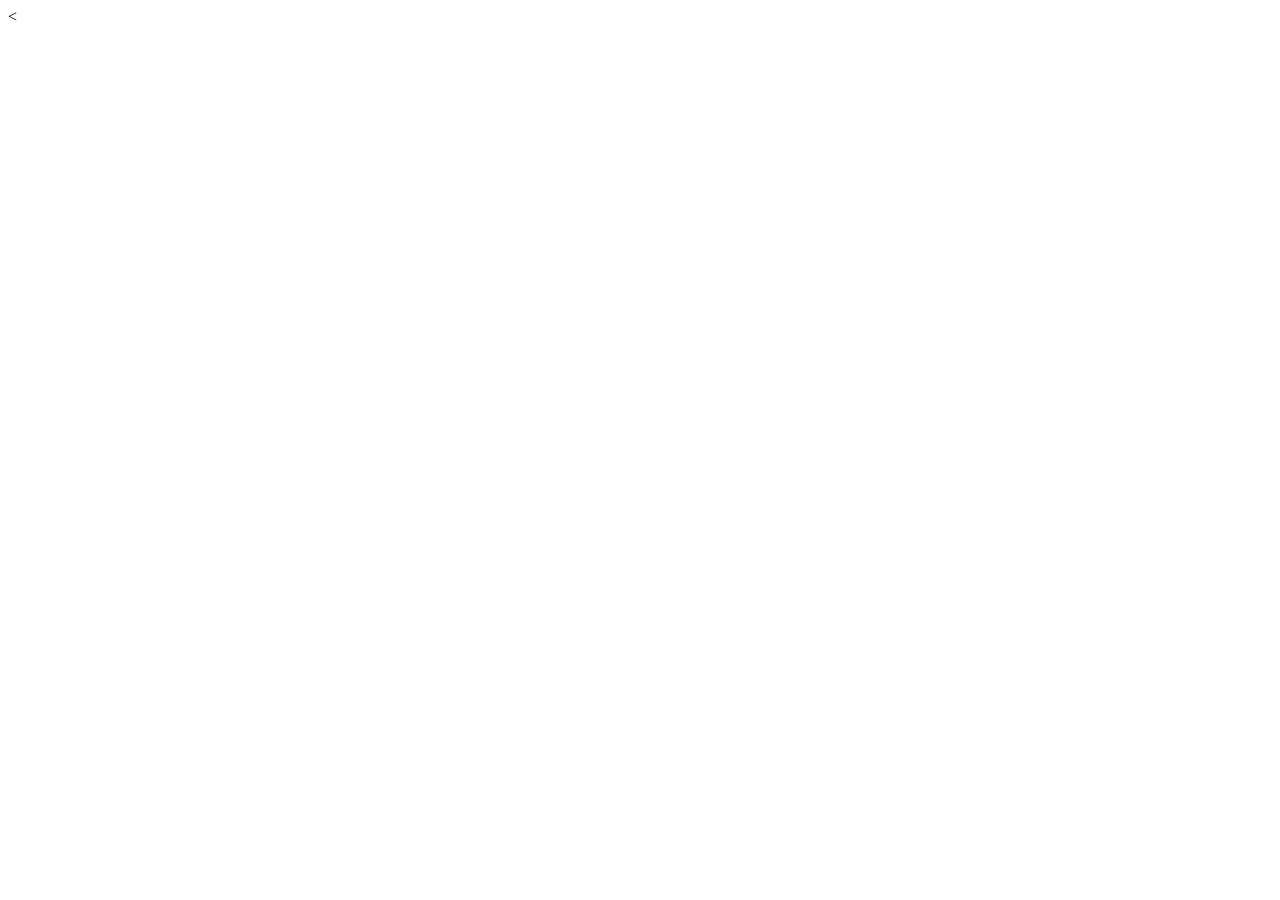
==== index.html @ 1ce5e8df "update file" ====
<<!DOCTYPE html>
<html lang="id">
    <head>
        <meta charset="UTF-8">
        <meta name="viewport" content="width=device-width, initial-scale=1.0">
        <title>Document</title>
    </head>
    <body>

    </body>
</html>
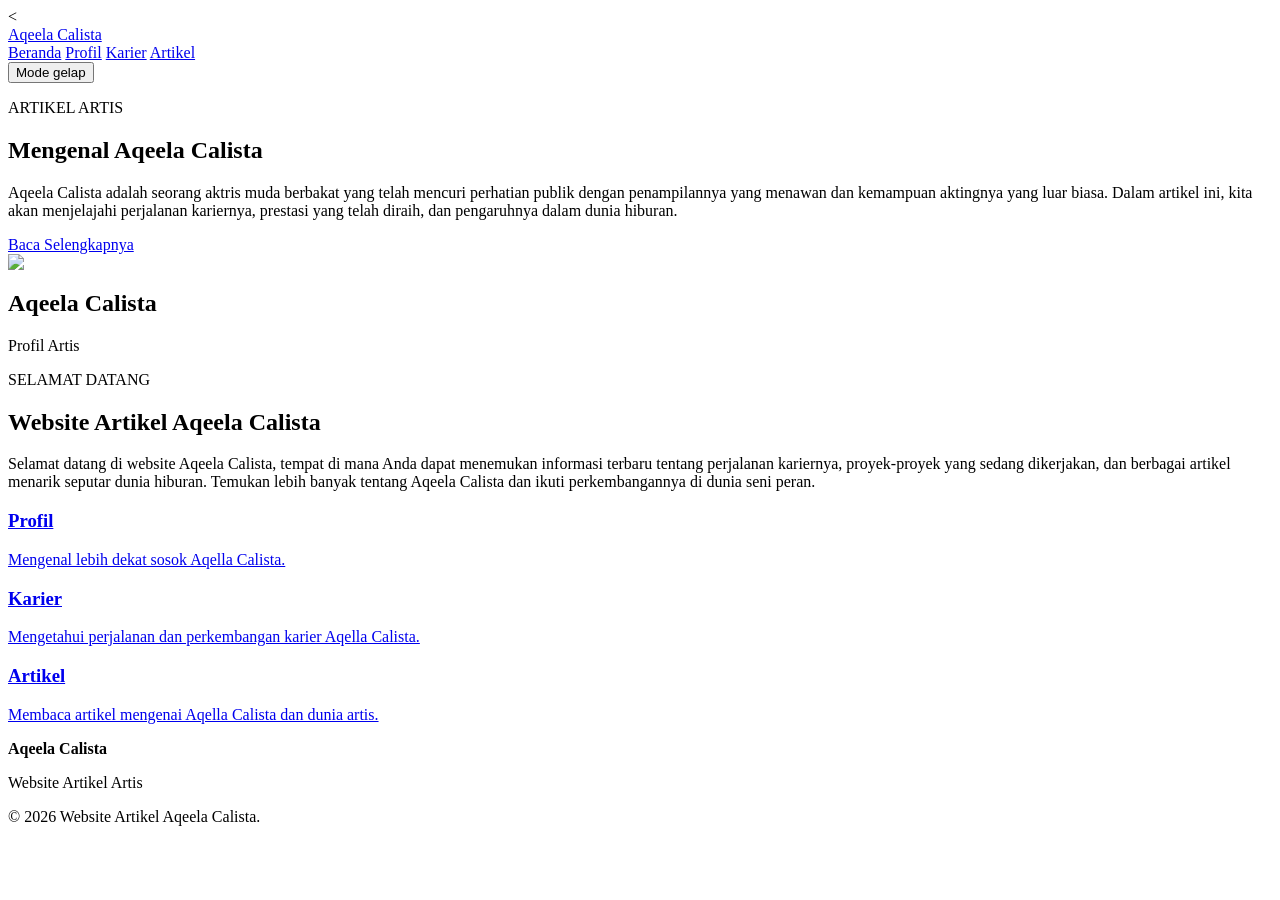
==== commit cb79235f: "menambahkan file" ====
--- a/index.html
+++ b/index.html
@@ -3,9 +3,98 @@
     <head>
         <meta charset="UTF-8">
         <meta name="viewport" content="width=device-width, initial-scale=1.0">
-        <title>Document</title>
+        <meta name="description" content="Artikel tentang Aqeela Calista.">
+        <title>Aqeela Calista - Artikel Artis</title>
+        <link rel="stylesheet" href="style.css">
     </head>
     <body>
+        <header>
+            <div class="container header-content">
+                <a href="index.html" class="logo">Aqeela Calista</a>
 
+                <nav aria-label="Navigasi utama">
+                    <a href="index.html" class="active">Beranda</a>
+                    <a href="profil.html">Profil</a>
+                    <a href="karier.html">Karier</a>
+                    <a href="artikel.html">Artikel</a>
+                </nav>
+
+                <button id="modeButton" type="button">
+                    Mode gelap
+                </button>
+            </div>
+        </header>
+        <main>
+            <section class="hero">
+                <div class="container hero-content">
+                    <div class="hero-text">
+                        <p class="label">
+                            ARTIKEL ARTIS
+                        </p>
+
+                        <h1>Mengenal Aqeela Calista</h1>
+
+                        <p class="intro">
+                            Aqeela Calista adalah seorang aktris muda berbakat yang telah mencuri
+                            perhatian publik dengan penampilannya yang menawan dan kemampuan aktingnya 
+                            yang luar biasa. Dalam artikel ini, kita akan menjelajahi perjalanan kariernya,
+                            prestasi yang telah diraih, dan pengaruhnya dalam dunia hiburan.
+                        </p>
+
+                        <a href="artikel.html" class="button">
+                            Baca Selengkapnya
+                        </a>
+                    </div>
+
+                    <div class="artist-card">
+                        <img src="h"> <!--Foto-->
+                        <h2>Aqeela Calista</h2>
+                        <p>Profil Artis</p>
+                    </div>
+                </div>
+            </section>
+            <section class="section">
+                <div class="container">
+                    <p class="label">
+                        SELAMAT DATANG
+                    </p>
+
+                    <h2>Website Artikel Aqeela Calista</h2>
+
+                    <p class="welcome-text">
+                        Selamat datang di website Aqeela Calista, tempat di mana Anda dapat menemukan
+                        informasi terbaru tentang perjalanan kariernya, proyek-proyek yang sedang dikerjakan,
+                        dan berbagai artikel menarik seputar dunia hiburan. Temukan lebih banyak tentang Aqeela
+                        Calista dan ikuti perkembangannya di dunia seni peran.
+                    </p>
+                    <div class="home-cards">
+                        <a href="profil.html" class="home-card">
+                            <h3>Profil</h3>
+                            <p>Mengenal lebih dekat sosok Aqella Calista.</p>
+                        </a>
+
+                        <a href="karier.html" class="home-card">
+                            <h3>Karier</h3>
+                            <p>Mengetahui perjalanan dan perkembangan karier Aqella Calista.</p>
+                        </a>
+
+                        <a href="artikel.html" class="home-card">
+                            <h3>Artikel</h3>
+                            <p>Membaca artikel mengenai Aqella Calista dan dunia artis.</p>
+                        </a>
+                    </div>
+                </div>
+            </section>
+        </main>
+        <footer>
+            <div class="container footer-content">
+                <div>
+                    <strong>Aqeela Calista</strong>
+                    <p>Website Artikel Artis</p>
+                </div>
+                <p>© 2026 Website Artikel Aqeela Calista.</p>
+            </div>
+        </footer>
+        <script src="script.js"></script>
     </body>
 </html>
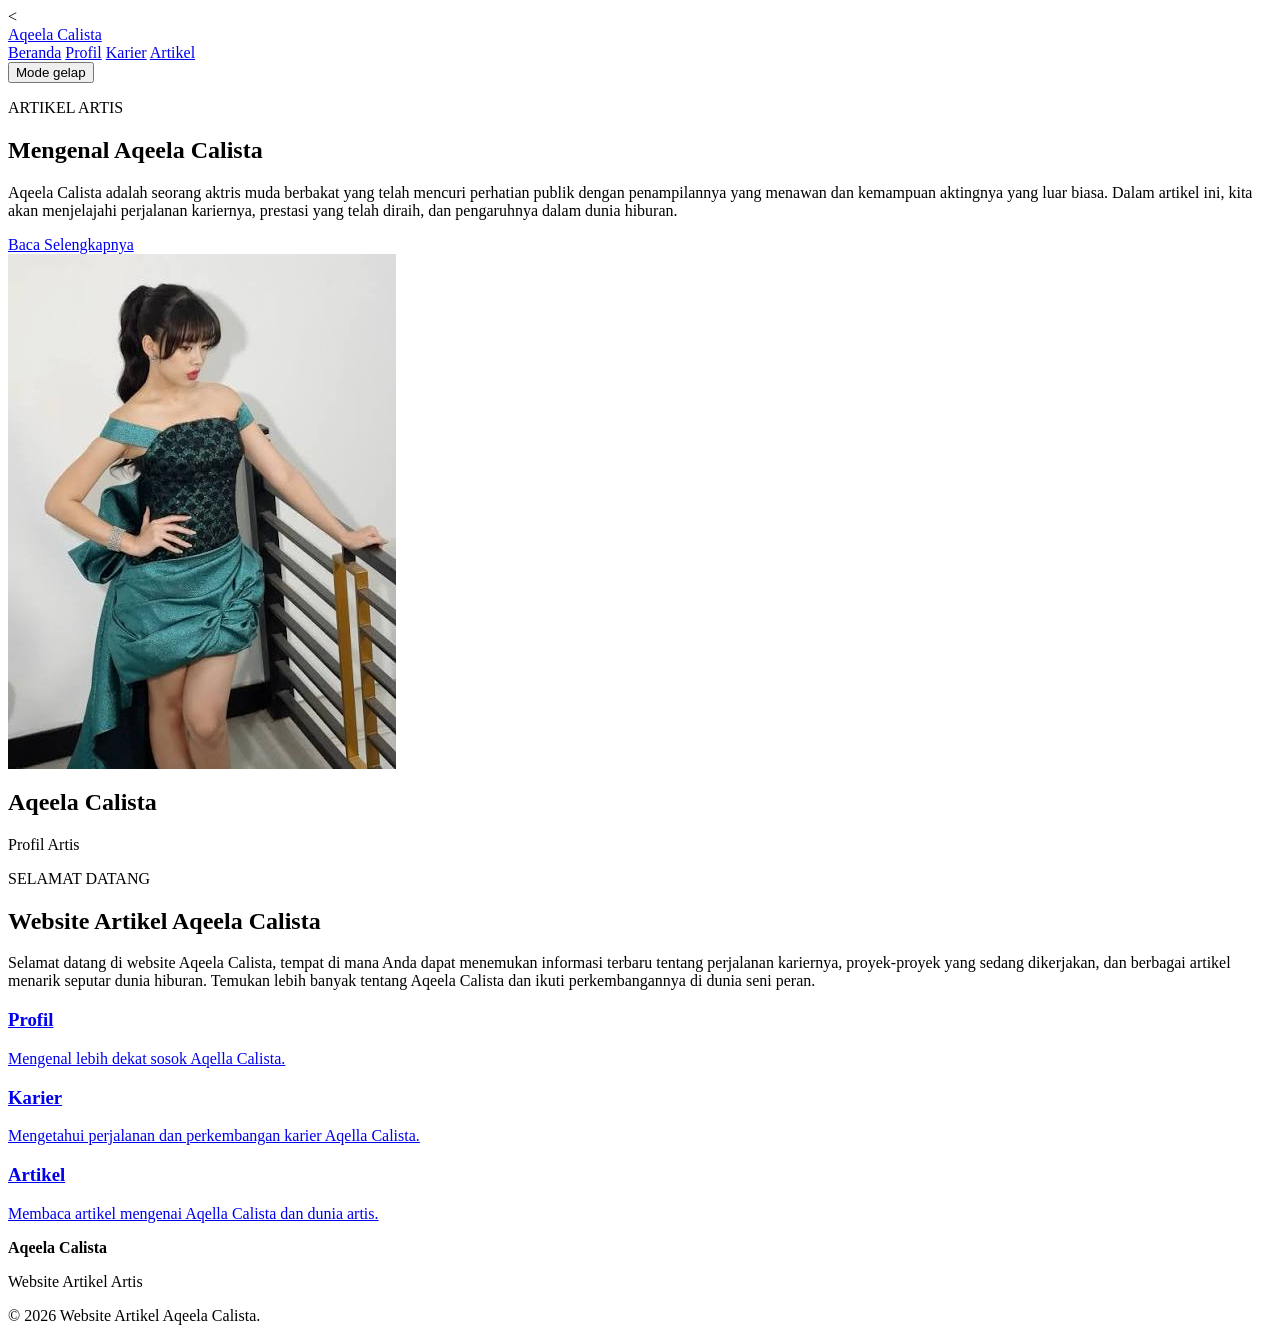
==== commit 67d0f4bb: "update file" ====
--- a/index.html
+++ b/index.html
@@ -47,7 +47,7 @@
                     </div>
 
                     <div class="artist-card">
-                        <img src="h"> <!--Foto-->
+                        <img src="A4.jpg" alt="Aqeela Calista Tampil Menawan di Acara tersebut.">
                         <h2>Aqeela Calista</h2>
                         <p>Profil Artis</p>
                     </div>
